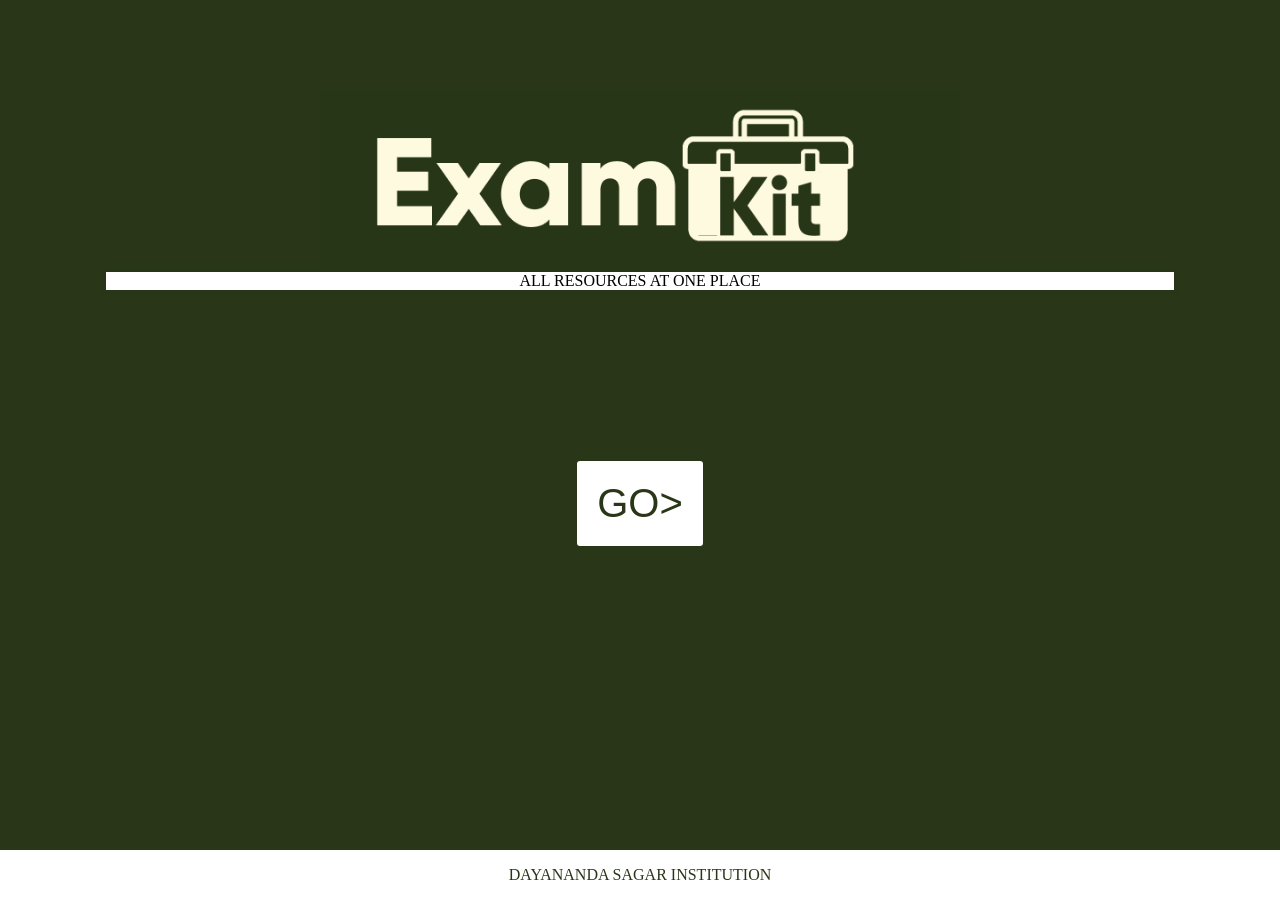
==== index.html @ 81d3da3a "initial release" ====
<!DOCTYPE html>
<html lang="en">

<head>
    <meta charset="UTF-8" />
    <meta http-equiv="X-UA-Compatible" content="IE=edge" />
    <meta name="viewport" content="width=device-width, initial-scale=1.0" />
    <title>Examkit</title>
    <style>
        body {
            margin: 0%;
            background-color: #293618;
            justify-content: center;
            text-align: center;
        }

        .logo {
            display: flex;
            flex: 100;
            padding-top: 90px;
            justify-content: center;
            align-content: center;
        }

        .image {
            justify-content: center;
            align-items: center;
        }

        .resource {
            size: 8px;
            margin-left: 8%;
            margin-right: 8%;
            align-items: center;
            border: 4px solid #283618;
            border-radius: 4px;
            background-color: #ffffff;
        }

        .button {
            margin-top: 165px;
            padding: 20px;

            border: 2px solid #293618;
            border-radius: 5px;
            background-color: #ffffff;
            color: #293618;
            font-size: 40px;
        }

        .footer {
            position: fixed;
            left: 0;
            bottom: 0;
            width: 100%;
            background-color: #ffffff;
            color: #293618;
            text-align: center;
        }
    </style>
</head>

<body>
    <div class="container">
        <div class="logo">
            <img class="image" src="examkitlogo.png" width="50%" alt="" />
        </div>
        <div class="resource">ALL RESOURCES AT ONE PLACE</div>
        <div>
            <a href="intro.html"><button class="button">GO></button></a>
        </div>
        <div class="footer">
            <p>DAYANANDA SAGAR INSTITUTION</p>
        </div>
    </div>
</body>

</html>
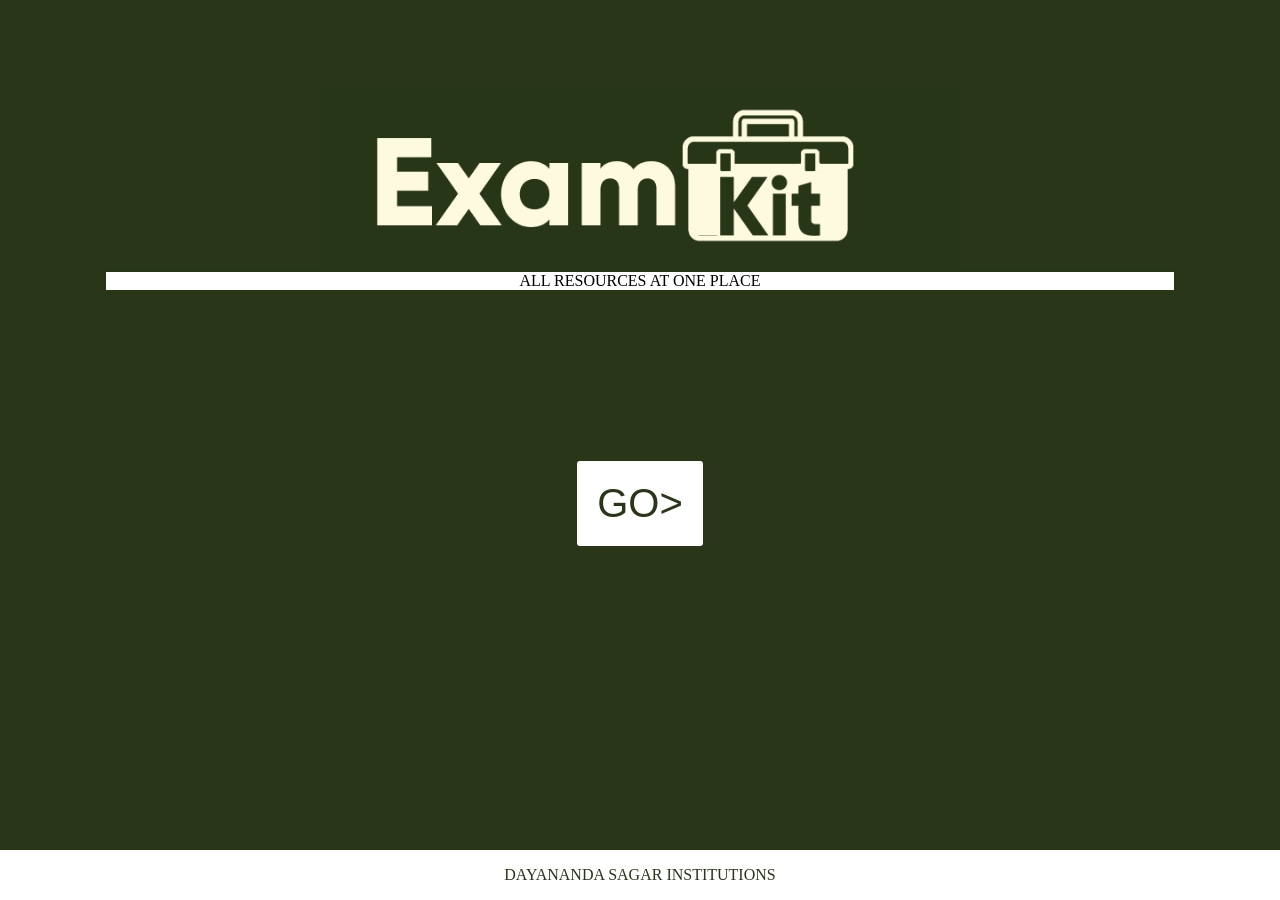
==== commit 947d34da: "folder structured" ====
--- a/index.html
+++ b/index.html
@@ -6,71 +6,23 @@
     <meta http-equiv="X-UA-Compatible" content="IE=edge" />
     <meta name="viewport" content="width=device-width, initial-scale=1.0" />
     <title>Examkit</title>
+    <link rel="stylesheet" href="CSS/style.css">
     <style>
-        body {
-            margin: 0%;
-            background-color: #293618;
-            justify-content: center;
-            text-align: center;
-        }
 
-        .logo {
-            display: flex;
-            flex: 100;
-            padding-top: 90px;
-            justify-content: center;
-            align-content: center;
-        }
-
-        .image {
-            justify-content: center;
-            align-items: center;
-        }
-
-        .resource {
-            size: 8px;
-            margin-left: 8%;
-            margin-right: 8%;
-            align-items: center;
-            border: 4px solid #283618;
-            border-radius: 4px;
-            background-color: #ffffff;
-        }
-
-        .button {
-            margin-top: 165px;
-            padding: 20px;
-
-            border: 2px solid #293618;
-            border-radius: 5px;
-            background-color: #ffffff;
-            color: #293618;
-            font-size: 40px;
-        }
-
-        .footer {
-            position: fixed;
-            left: 0;
-            bottom: 0;
-            width: 100%;
-            background-color: #ffffff;
-            color: #293618;
-            text-align: center;
-        }
     </style>
 </head>
 
 <body>
     <div class="container">
         <div class="logo">
-            <img class="image" src="examkitlogo.png" width="50%" alt="" />
+            <img class="image" src="img/examkitlogo.png" width="50%" alt="" />
         </div>
         <div class="resource">ALL RESOURCES AT ONE PLACE</div>
         <div>
             <a href="intro.html"><button class="button">GO></button></a>
         </div>
         <div class="footer">
-            <p>DAYANANDA SAGAR INSTITUTION</p>
+            <p>DAYANANDA SAGAR INSTITUTIONS</p>
         </div>
     </div>
 </body>
--- a/CSS/style.css
+++ b/CSS/style.css
@@ -0,0 +1,50 @@
+body {
+    margin: 0%;
+    background-color: #293618;
+    justify-content: center;
+    text-align: center;
+}
+
+.logo {
+    display: flex;
+    flex: 100;
+    padding-top: 90px;
+    justify-content: center;
+    align-content: center;
+}
+
+.image {
+    justify-content: center;
+    align-items: center;
+}
+
+.resource {
+    size: 8px;
+    margin-left: 8%;
+    margin-right: 8%;
+    align-items: center;
+    border: 4px solid #283618;
+    border-radius: 4px;
+    background-color: #ffffff;
+}
+
+.button {
+    margin-top: 165px;
+    padding: 20px;
+
+    border: 2px solid #293618;
+    border-radius: 5px;
+    background-color: #ffffff;
+    color: #293618;
+    font-size: 40px;
+}
+
+.footer {
+    position: fixed;
+    left: 0;
+    bottom: 0;
+    width: 100%;
+    background-color: #ffffff;
+    color: #293618;
+    text-align: center;
+}
